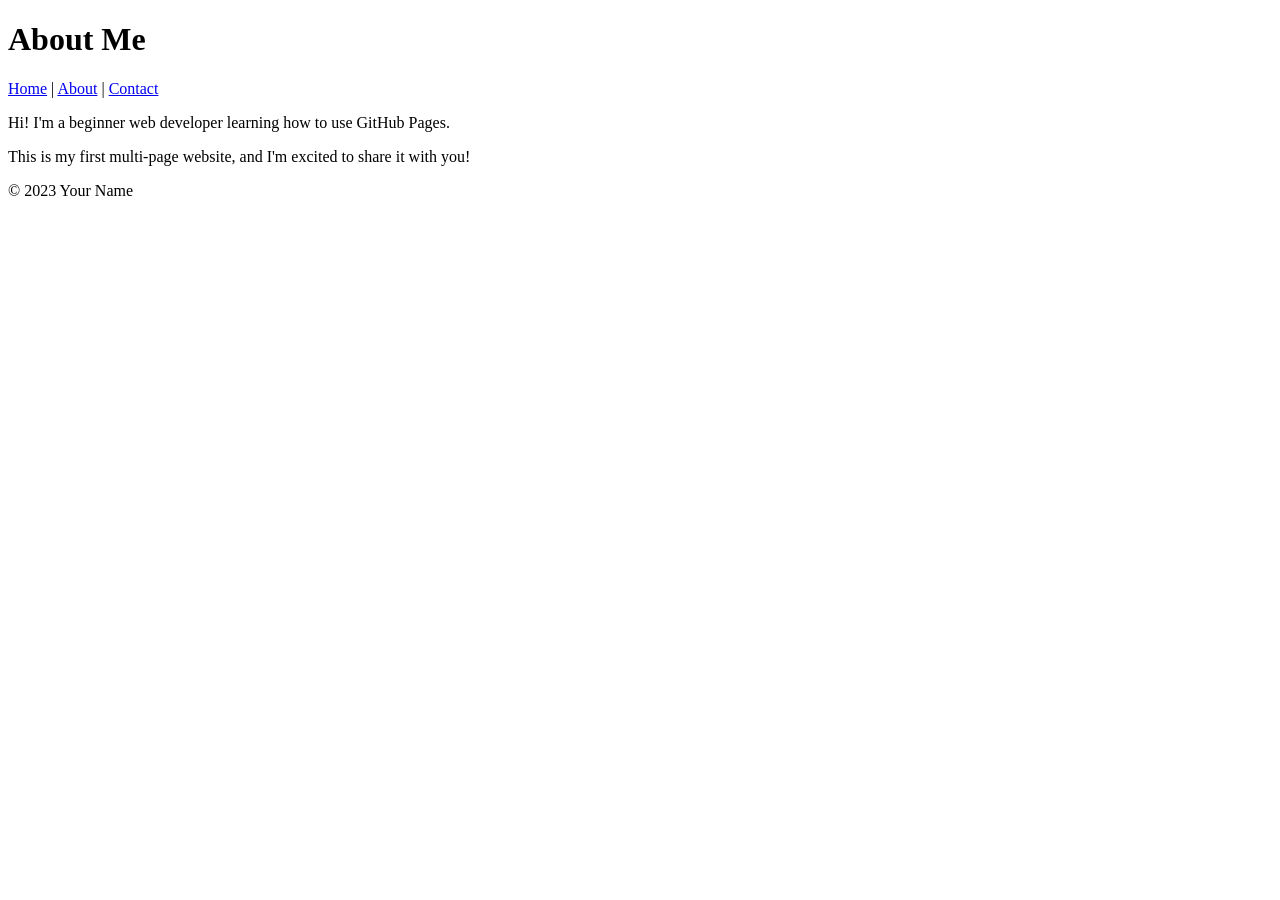
==== about.html @ 3249ce26 "Add files via upload" ====
<!DOCTYPE html>

<html lang="en">

<head>

<meta charset="UTF-8">

<meta name="viewport" content="width=device-width, initial-scale=1.0">

<title>About Me</title>

</head>

<body>

<header>

<h1>About Me</h1>

<nav>

<a href="index.html">Home</a> |

<a href="about.html">About</a> |

<a href="contact.html">Contact</a>

</nav>

</header>


<main>

<p>Hi! I'm a beginner web developer learning how to use GitHub Pages.</p>

<p>This is my first multi-page website, and I'm excited to share it with you!</p>

</main>


<footer>

<p>&copy; 2023 Your Name</p>

</footer>

</body>

</html>
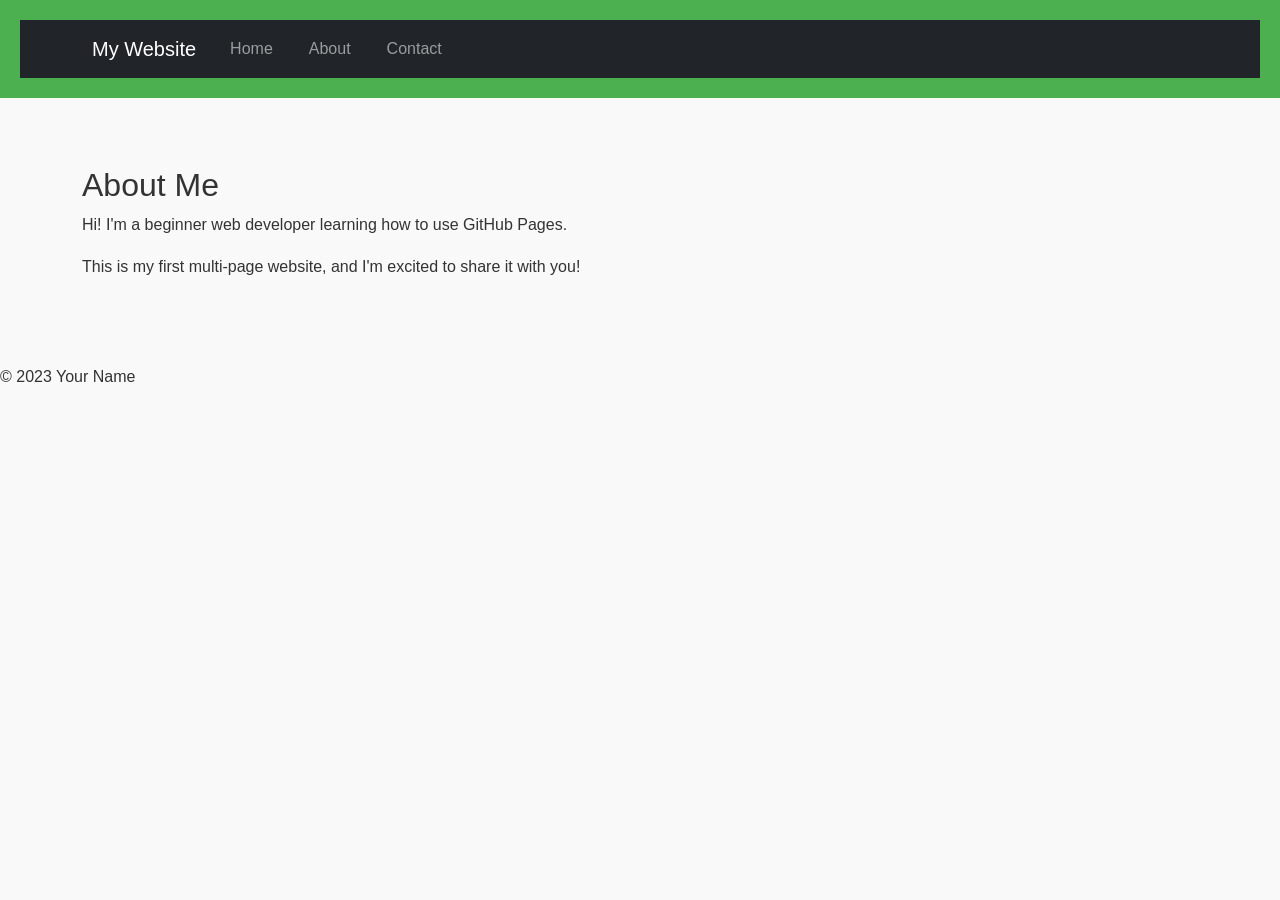
==== commit 522e0dd0: "Add files via upload" ====
--- a/about.html
+++ b/about.html
@@ -1,51 +1,62 @@
 <!DOCTYPE html>
-
 <html lang="en">
-
 <head>
-
-<meta charset="UTF-8">
-
-<meta name="viewport" content="width=device-width, initial-scale=1.0">
-
-<title>About Me</title>
+    <meta charset="UTF-8">
+    <meta name="viewport" content="width=device-width, initial-scale=1.0">
+    <title>About Me</title>
+    <link rel="stylesheet" href="styles.css">
+    <!-- Bootstrap CSS -->
+<link href="https://cdn.jsdelivr.net/npm/bootstrap@5.3.0/dist/css/bootstrap.min.css" rel="stylesheet">
 
 </head>
-
 <body>
-
-<header>
-
-<h1>About Me</h1>
-
-<nav>
-
-<a href="index.html">Home</a> |
-
-<a href="about.html">About</a> |
-
-<a href="contact.html">Contact</a>
-
-</nav>
-
+   <header>
+    <nav class="navbar navbar-expand-lg navbar-dark bg-dark">
+        <div class="container">
+            <a class="navbar-brand" href="index.html">My Website</a>
+            <button class="navbar-toggler" type="button" data-bs-toggle="collapse" data-bs-target="#navbarNav">
+                <span class="navbar-toggler-icon"></span>
+            </button>
+            <div class="collapse navbar-collapse" id="navbarNav">
+                <ul class="navbar-nav">
+                    <li class="nav-item">
+                        <a class="nav-link" href="index.html">Home</a>
+                    </li>
+                    <li class="nav-item">
+                        <a class="nav-link" href="about.html">About</a>
+                    </li>
+                    <li class="nav-item">
+                        <a class="nav-link" href="contact.html">Contact</a>
+                    </li>
+                </ul>
+            </div>
+        </div>
+    </nav>
 </header>
 
-
-<main>
-
-<p>Hi! I'm a beginner web developer learning how to use GitHub Pages.</p>
-
-<p>This is my first multi-page website, and I'm excited to share it with you!</p>
-
+<main class="container my-5">
+    <h2>About Me</h2>
+    <p>Hi! I'm a beginner web developer learning how to use GitHub Pages.</p>
+    <p>This is my first multi-page website, and I'm excited to share it with you!</p>
 </main>
 
 
-<footer>
+    <footer>
+        <p>&copy; 2023 Your Name</p>
+    </footer>
+    <!-- Bootstrap JS and dependencies -->
+<script src="https://cdn.jsdelivr.net/npm/@popperjs/core@2.11.6/dist/umd/popper.min.js"></script>
+<script src="https://cdn.jsdelivr.net/npm/bootstrap@5.3.0/dist/js/bootstrap.min.js"></script>
+<link rel="stylesheet" href="styles.css">
+</head>
+<body>
+    <!-- Your content goes here -->
 
-<p>&copy; 2023 Your Name</p>
-
-</footer>
+    <!-- Bootstrap JS and dependencies -->
+    <script src="https://cdn.jsdelivr.net/npm/@popperjs/core@2.11.6/dist/umd/popper.min.js"></script>
+    <script src="https://cdn.jsdelivr.net/npm/bootstrap@5.3.0/dist/js/bootstrap.min.js"></script>
+</body>
+</html>
 
 </body>
-
-</html>+</html>
--- a/styles.css
+++ b/styles.css
@@ -0,0 +1,68 @@
+body {
+    font-family: Arial, sans-serif;
+    color: #333;
+    background-color: #f9f9f9;
+    margin: 0;
+    padding: 0;
+    line-height: 1.6;
+}
+header {
+    background-color: #4CAF50;
+    color: white;
+    padding: 20px;
+    text-align: center;
+}
+
+header h1 {
+    margin: 0;
+}
+
+nav a {
+    color: white;
+    text-decoration: none;
+    margin: 0 10px;
+
+    }
+
+nav a:hover {
+    text-decoration: underline;
+}
+main {
+    padding: 20px;
+    max-width: 800px;
+    margin: 0 auto;
+}
+
+main img {
+    max-width: 100%;
+    height: auto;
+    display: block;
+    margin: 20px 0;
+footer {
+    background-color: #333;
+    color: white;
+    text-align: center;
+    padding: 10px;
+    position: fixed;
+    bottom: 0;
+    width: 100%;
+}
+p {
+    font-size: 1.1em;
+}
+
+a {
+    color: #4CAF50;
+    text-decoration: none;
+}
+
+a:hover {
+    text-decoration: underline;
+}
+img {
+    border: 5px solid #4CAF50;
+    border-radius: 10px;
+}
+main a[href^="mailto:"] {
+    color: #ff5722;
+    font-weight: 
--- a/styles.css
+++ b/styles.css
@@ -0,0 +1,68 @@
+body {
+    font-family: Arial, sans-serif;
+    color: #333;
+    background-color: #f9f9f9;
+    margin: 0;
+    padding: 0;
+    line-height: 1.6;
+}
+header {
+    background-color: #4CAF50;
+    color: white;
+    padding: 20px;
+    text-align: center;
+}
+
+header h1 {
+    margin: 0;
+}
+
+nav a {
+    color: white;
+    text-decoration: none;
+    margin: 0 10px;
+
+    }
+
+nav a:hover {
+    text-decoration: underline;
+}
+main {
+    padding: 20px;
+    max-width: 800px;
+    margin: 0 auto;
+}
+
+main img {
+    max-width: 100%;
+    height: auto;
+    display: block;
+    margin: 20px 0;
+footer {
+    background-color: #333;
+    color: white;
+    text-align: center;
+    padding: 10px;
+    position: fixed;
+    bottom: 0;
+    width: 100%;
+}
+p {
+    font-size: 1.1em;
+}
+
+a {
+    color: #4CAF50;
+    text-decoration: none;
+}
+
+a:hover {
+    text-decoration: underline;
+}
+img {
+    border: 5px solid #4CAF50;
+    border-radius: 10px;
+}
+main a[href^="mailto:"] {
+    color: #ff5722;
+    font-weight: 
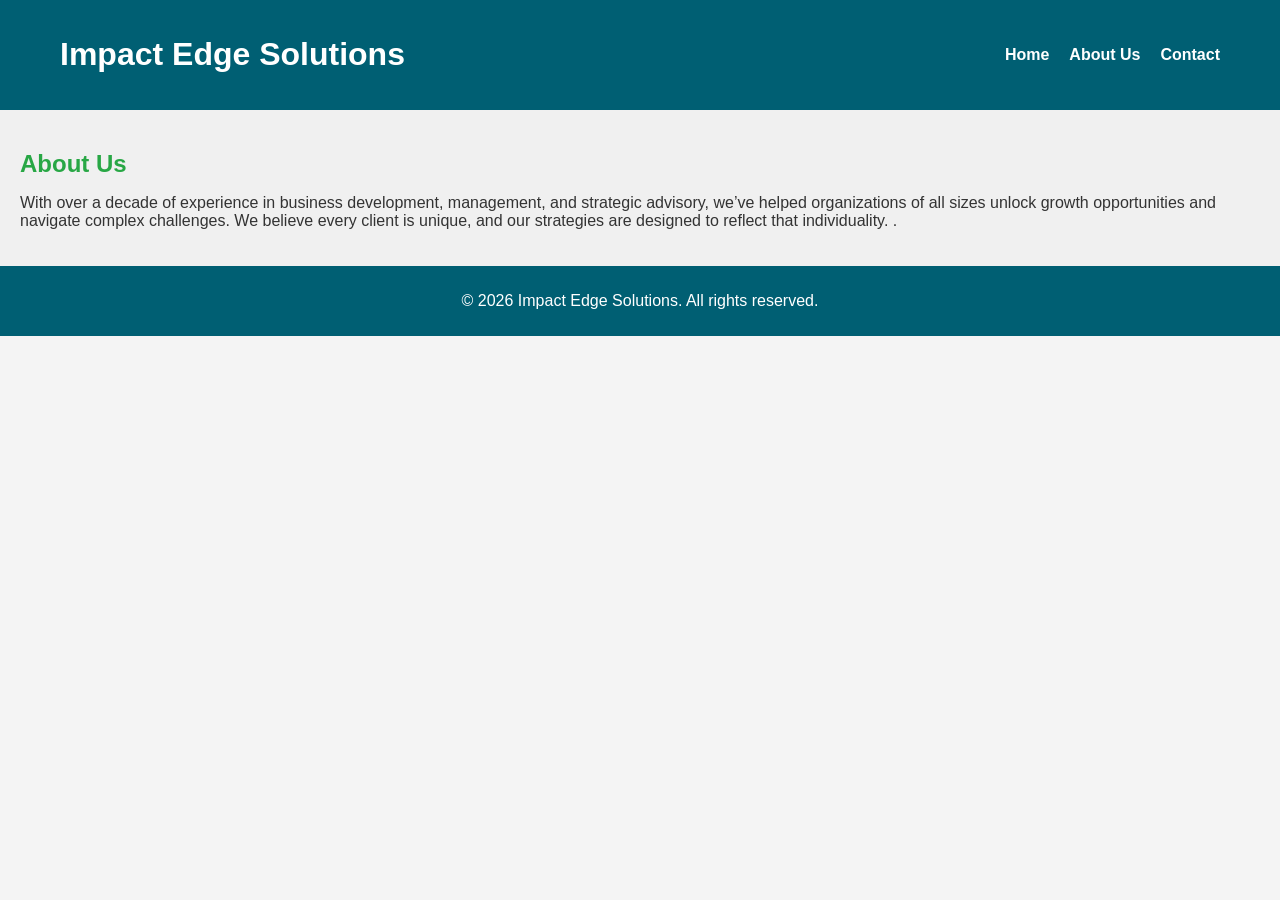
==== commit b1a1e471: "Add files via upload" ====
--- a/about.html
+++ b/about.html
@@ -1,62 +1,29 @@
-<!DOCTYPE html>
-<html lang="en">
+<html>
 <head>
-    <meta charset="UTF-8">
-    <meta name="viewport" content="width=device-width, initial-scale=1.0">
-    <title>About Me</title>
-    <link rel="stylesheet" href="styles.css">
-    <!-- Bootstrap CSS -->
-<link href="https://cdn.jsdelivr.net/npm/bootstrap@5.3.0/dist/css/bootstrap.min.css" rel="stylesheet">
-
+    <title>Impact Edge Solutions - About Us</title>
+    <link rel="stylesheet" href="style.css">
 </head>
 <body>
-   <header>
-    <nav class="navbar navbar-expand-lg navbar-dark bg-dark">
-        <div class="container">
-            <a class="navbar-brand" href="index.html">My Website</a>
-            <button class="navbar-toggler" type="button" data-bs-toggle="collapse" data-bs-target="#navbarNav">
-                <span class="navbar-toggler-icon"></span>
-            </button>
-            <div class="collapse navbar-collapse" id="navbarNav">
-                <ul class="navbar-nav">
-                    <li class="nav-item">
-                        <a class="nav-link" href="index.html">Home</a>
-                    </li>
-                    <li class="nav-item">
-                        <a class="nav-link" href="about.html">About</a>
-                    </li>
-                    <li class="nav-item">
-                        <a class="nav-link" href="contact.html">Contact</a>
-                    </li>
+    <header>
+        <div class="header-content">
+            <h1>Impact Edge Solutions</h1>
+            <nav>
+                <ul>
+                    <li><a href="index.html">Home</a></li>
+                    <li><a href="about.html">About Us</a></li>
+                    <li><a href="contact.html">Contact</a></li>
                 </ul>
-            </div>
+            </nav>
         </div>
-    </nav>
-</header>
-
-<main class="container my-5">
-    <h2>About Me</h2>
-    <p>Hi! I'm a beginner web developer learning how to use GitHub Pages.</p>
-    <p>This is my first multi-page website, and I'm excited to share it with you!</p>
-</main>
-
-
+    </header>
+    <section id="about">
+        <h2>About Us</h2>
+        <p>With over a decade of experience in business development, management, and strategic advisory, we’ve helped organizations of all sizes unlock growth opportunities and navigate complex challenges. We believe every client is unique, and our strategies are designed to reflect that individuality.
+.</p>
+        <!-- More about the business -->
+    </section>
     <footer>
-        <p>&copy; 2023 Your Name</p>
+        <p>© 2026 Impact Edge Solutions. All rights reserved.</p>
     </footer>
-    <!-- Bootstrap JS and dependencies -->
-<script src="https://cdn.jsdelivr.net/npm/@popperjs/core@2.11.6/dist/umd/popper.min.js"></script>
-<script src="https://cdn.jsdelivr.net/npm/bootstrap@5.3.0/dist/js/bootstrap.min.js"></script>
-<link rel="stylesheet" href="styles.css">
-</head>
-<body>
-    <!-- Your content goes here -->
-
-    <!-- Bootstrap JS and dependencies -->
-    <script src="https://cdn.jsdelivr.net/npm/@popperjs/core@2.11.6/dist/umd/popper.min.js"></script>
-    <script src="https://cdn.jsdelivr.net/npm/bootstrap@5.3.0/dist/js/bootstrap.min.js"></script>
 </body>
-</html>
-
-</body>
-</html>
+</html>
--- a/style.css
+++ b/style.css
@@ -0,0 +1,149 @@
+body {
+    font-family: 'Arial', sans-serif;
+    margin: 0;
+    padding: 0;
+    background-color: #f4f4f4;
+    color: #333;
+}
+
+header {
+    background-color: #005f73;
+    color: white;
+    padding: 15px 0;
+}
+
+.header-content {
+    max-width: 1200px;
+    margin: 0 auto;
+    display: flex;
+    justify-content: space-between;
+    align-items: center;
+}
+
+header h1 {
+    margin-left: 20px;
+}
+
+nav ul {
+    list-style: none;
+    display: flex;
+}
+
+nav ul li {
+    margin-right: 20px;
+}
+
+nav ul li a {
+    color: white;
+    text-decoration: none;
+    font-weight: bold;
+}
+
+#hero {
+    background-image: url('https://i.imgur.com/oXrLmSl.jpg'); /* Add your image path */
+    background-size: cover;
+    background-position: center;
+    height: 400px;
+    display: flex;
+    align-items: center;
+    justify-content: center;
+    text-align: center;
+    color: white;
+}
+
+.hero-content {
+    background-color: rgba(0, 0, 0, 0.5);
+    padding: 20px;
+}
+
+.hero-button {
+    display: inline-block;
+    margin-top: 20px;
+    padding: 10px 20px;
+    background-color: #ee6c4d;
+    color: white;
+    text-decoration: none;
+    border-radius: 5px;
+    transition: background-color 0.3s;
+}
+
+.hero-button:hover {
+    background-color: #d64b2a;
+}
+
+footer {
+    background-color: #005f73;
+    color: white;
+    text-align: center;
+    padding: 10px 0;
+}
+
+/* Existing CSS remains the same */
+
+/* Styling for Services Section */
+#services {
+    background-color: #fff;
+    padding: 20px;
+    text-align: left;
+}
+
+#services h2 {
+    color: #007bff;
+    margin-bottom: 15px;
+}
+
+#services ul {
+    list-style-type: circle;
+    margin-left: 20px;
+}
+
+#services li {
+    margin-bottom: 10px;
+}
+
+/* Styling for About Section */
+#about {
+    background-color: #f0f0f0;
+    padding: 20px;
+    text-align: left;
+}
+
+#about h2 {
+    color: #28a745;
+    margin-bottom: 15px;
+}
+
+/* Styling for Contact Section */
+#contact {
+    background-color: #fff;
+    padding: 20px;
+    text-align: left;
+}
+
+#contact h2 {
+    color: #dc3545;
+    margin-bottom: 15px;
+}
+
+#contact p {
+    margin-bottom: 10px;
+}
+
+/* Hover Effects */
+#services li:hover,
+#contact p:hover {
+    color: #0056b3;
+    cursor: pointer;
+}
+
+/* Responsive Design Adjustments */
+@media screen and (max-width: 768px) {
+    #services, #about, #contact {
+        text-align: center;
+    }
+
+    #services ul {
+        list-style-type: none;
+        padding: 0;
+    }
+}
